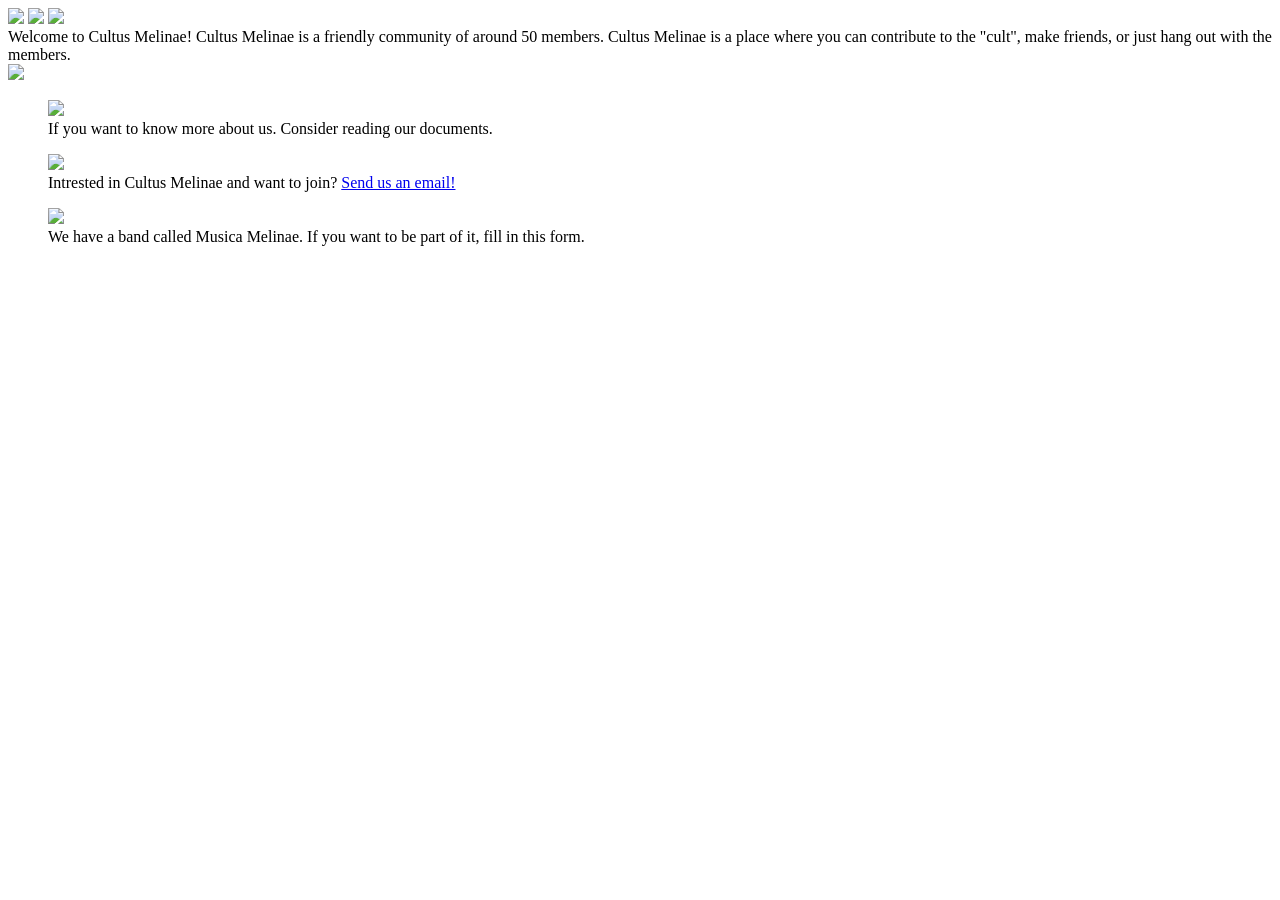
==== Code/index.html @ 8c8972b4 "f" ====
<!DOCTYPE html>
<html>
<head>
<meta name="viewport" content="width=device-width, initial-scale=1.0">
<link rel="stylesheet" href="cultusmelinae/styles.css">
<meta name="keywords" content="Cultus, Melinae, Cultus Melinae, Cultus Melinae Community, Cultus Melinae Band, Musica Melinae">
</head>
<body>
<div id="header"></div>
<img id="logolarge" src="Images/redonblacklogo.png">
<img class="divider" src="Images/divider.png">
<img class="imagesec1" src="Images/M.png">
<div class="text">
  Welcome to Cultus Melinae! Cultus Melinae is a friendly community of around 50 members. Cultus Melinae is a place where you can contribute to the "cult", make friends, or just hang out with the members.
</div>
<img class="divider" src="Images/divider.png">
<div id="sec2">
  <figure>
    <img class="imagesec2" src="Images/Pages.png">
    <figcaption class="text">If you want to know more about us. Consider reading our documents.</figcaption>
  </figure>
  <figure>
    <img class="imagesec2" src="Images/Eye.png">
    <figcaption class="text">Intrested in Cultus Melinae and want to join? <a href="mailto:cultusmelinae@gmail.com">Send us an email!</a></figcaption>
  </figure>
  <figure>
    <img class="imagesec2" src="Images/Guitar.png">
    <figcaption class="text">We have a band called Musica Melinae. If you want to be part of it, fill in this form.</figcaption>
  </figure>
</div>
</body></html>
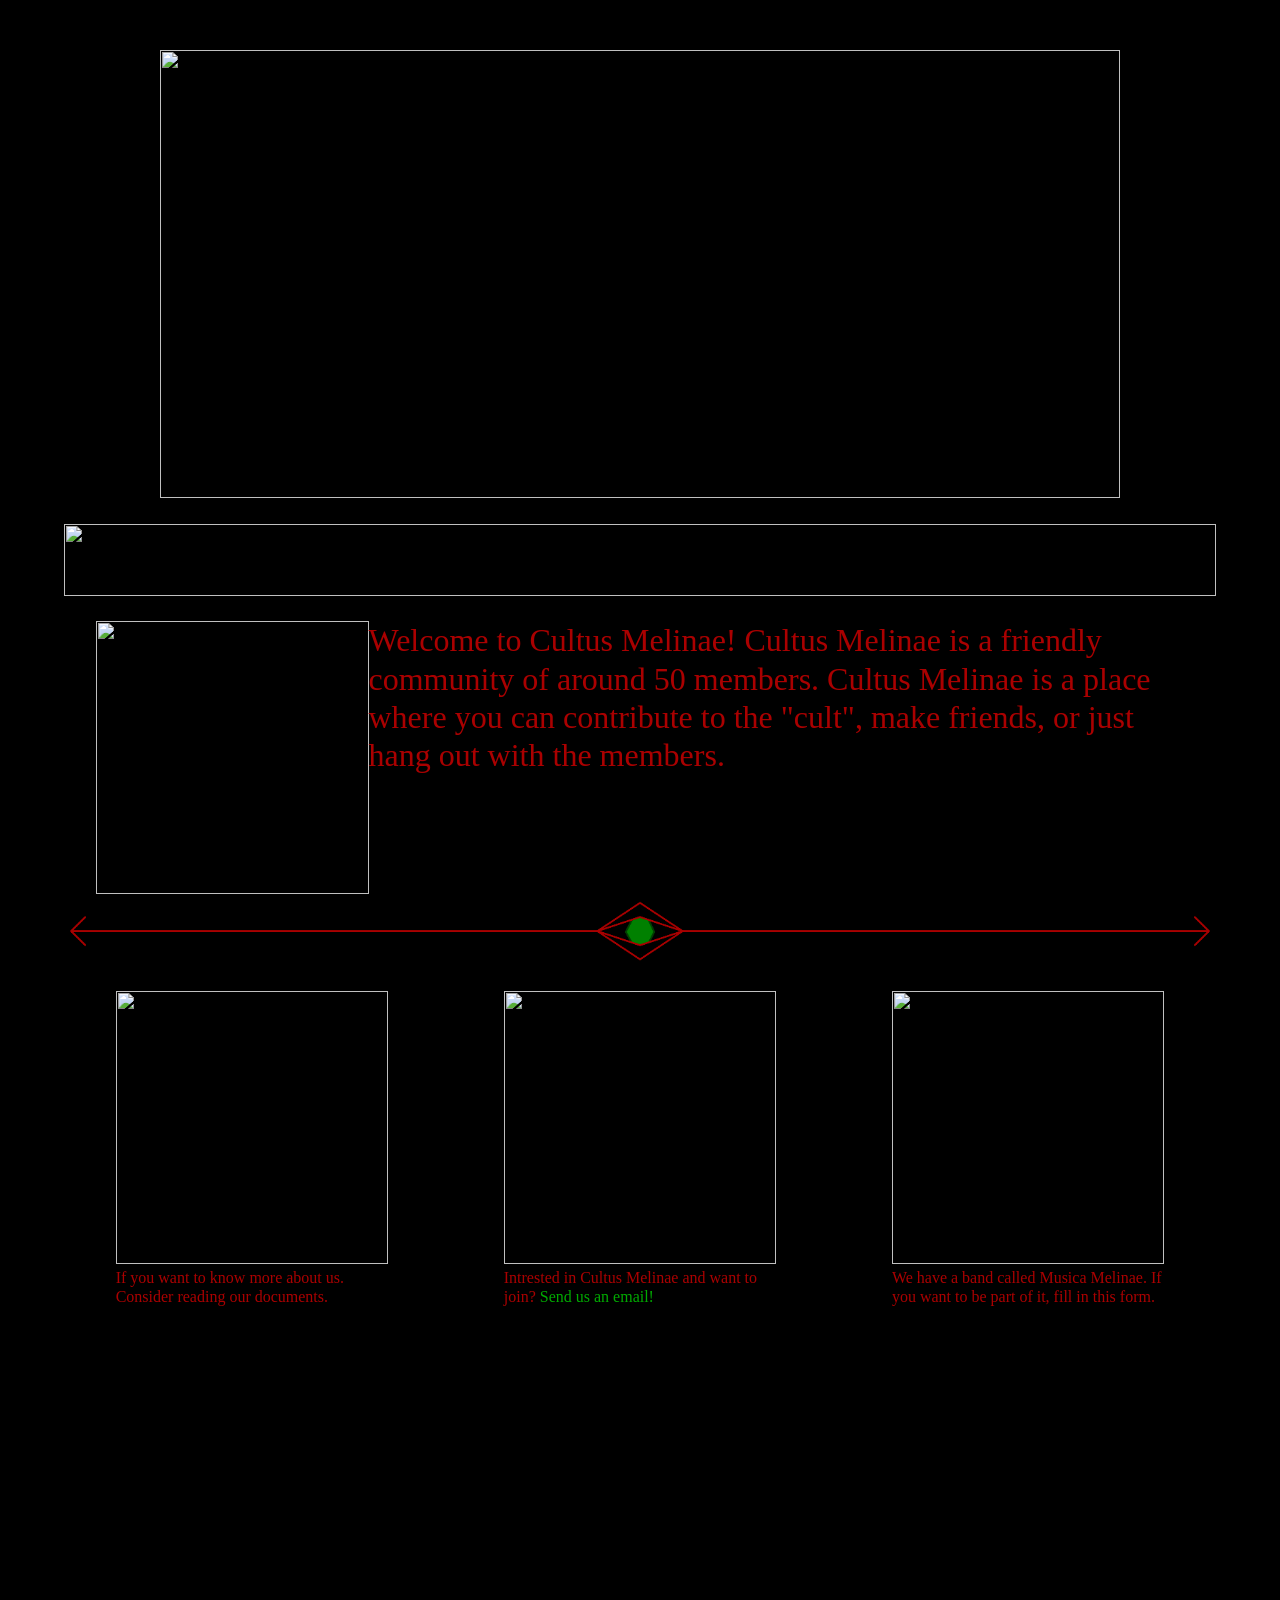
==== commit 7f5684d3: "s" ====
--- a/Code/index.html
+++ b/Code/index.html
@@ -2,8 +2,76 @@
 <html>
 <head>
 <meta name="viewport" content="width=device-width, initial-scale=1.0">
-<link rel="stylesheet" href="cultusmelinae/styles.css">
 <meta name="keywords" content="Cultus, Melinae, Cultus Melinae, Cultus Melinae Community, Cultus Melinae Band, Musica Melinae">
+<style>
+  #header {
+  color: #aa0000;
+  text-align: center;
+  font-size: 50px;
+  height: 50px;
+  display: flex;
+  justify-content: center;
+  align-items: center;
+}
+#logolarge {
+height:35dvw;
+width:75dvw;
+text-align:center;
+display:block;
+margin:auto;
+}
+body {
+margin: 0;
+background-color: #000000;
+height: 200dvh;
+}
+.divider {
+margin-left:auto;
+margin-right:auto;
+margin-top:2dvw;
+margin-bottom:2dvw;
+display:block;
+height: 5.625dvw;
+width:90dvw;
+}
+.text {
+  width: 85dvw;
+  margin: 0 auto;
+  color: #aa0000;
+  font-size: clamp(1rem, 2.5vw, 2rem);
+  line-height: 1.2;
+}
+figcaption.text {
+  width: clamp(10dvw, calc((25dvw + 25dvh) / 2), 25dvw);
+  margin: 0 auto;
+  color: #aa0000;
+  font-size: clamp(0.75rem, 1.25vw, 1.5rem);
+  line-height: 1.2;
+}
+#sec2 {
+justify-content: space-evenly;
+width:100%;
+display:flex;
+}
+.imagesec1 {
+height: clamp(10dvw, calc((25dvw + 25dvh) / 2), 25dvw);
+width: clamp(10dvw, calc((25dvw + 25dvh) / 2), 25dvw);
+float:left;
+margin-left: 7.5dvw;
+}
+.imagesec2 {
+height: clamp(10dvw, calc((25dvw + 25dvh) / 2), 25dvw);
+width: clamp(10dvw, calc((25dvw + 25dvh) / 2), 25dvw);
+}
+figure {
+margin: 0;
+}
+a {color: #00aa00;
+text-decoration: none;}
+a:hover {
+    color: #00ff00;text-decoration: underline;
+}
+</style>
 </head>
 <body>
 <div id="header"></div>
@@ -13,7 +81,7 @@
 <div class="text">
   Welcome to Cultus Melinae! Cultus Melinae is a friendly community of around 50 members. Cultus Melinae is a place where you can contribute to the "cult", make friends, or just hang out with the members.
 </div>
-<img class="divider" src="Images/divider.png">
+<img class="divider" src="../Images/divider.png">
 <div id="sec2">
   <figure>
     <img class="imagesec2" src="Images/Pages.png">
